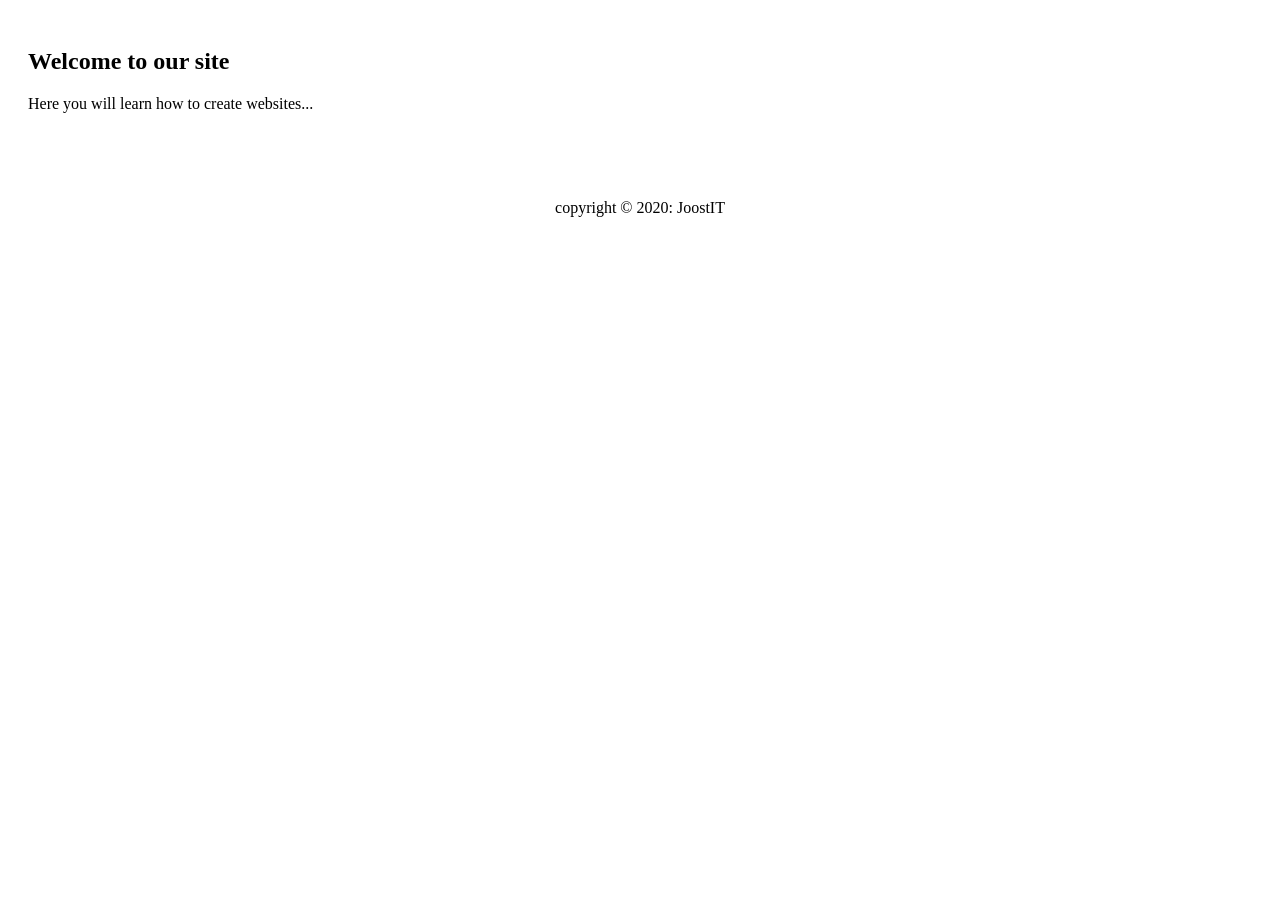
==== src/main/resources/templates/layout.html @ b55661a7 "Got a simple website with layout (WIP)." ====
<!DOCTYPE html>
<html lang="en">
<head>
    <meta charset="UTF-8">
    <title>Winch Hunt Web</title>
    <!--/*/ <th:block th:include="fragments/headerinc :: head"></th:block> /*/-->
</head>

<style>

    section {
        float: left;
        padding: 20px;
        min-height: 170px;
        box-sizing: border-box;
    }

    .clearfix:after {
        content: ".";
        display: block;
        height: 0;
        clear: both;
        visibility: hidden;
    }
    footer {
        text-align: center;
        padding: 5px;
    }
</style>

<body>
<div class="container">
    <header>
        <nav>
            <!--/*/ <th:block th:include="fragments/topnav :: topnav"></th:block> /*/-->
        </nav>
    </header>
    <div class="wrapper clearfix">
        <section>
            <h2>Welcome to our site</h2>
            <p>Here you will learn how to create websites...</p>
        </section>
    </div>
    <footer>
        <p>copyright &copy; 2020: JoostIT</p>
    </footer>
</div>
</body>
</html>
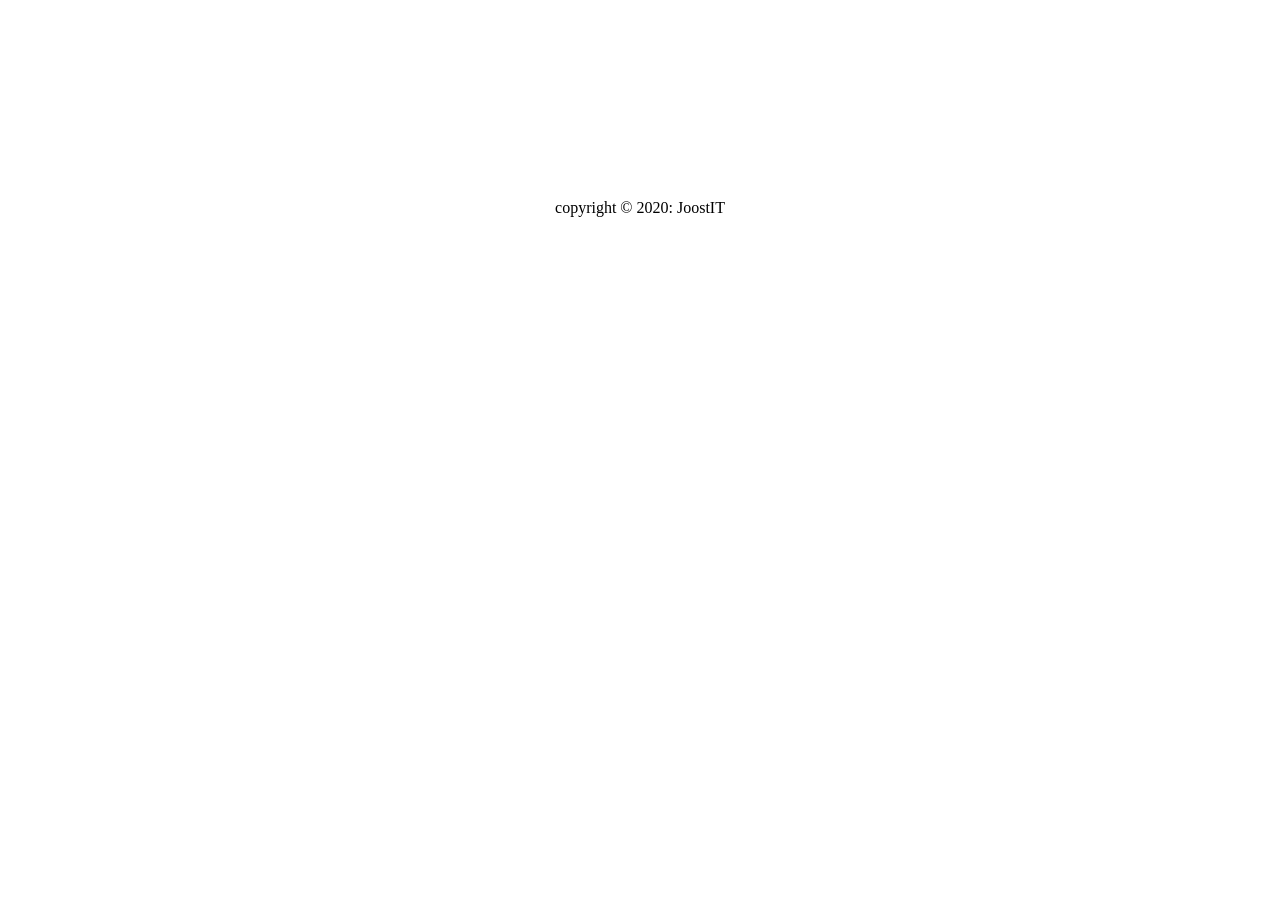
==== commit 6fdfb7e2: "Build basic navigation functionality" ====
--- a/src/main/resources/templates/layout.html
+++ b/src/main/resources/templates/layout.html
@@ -1,14 +1,14 @@
 <!DOCTYPE html>
-<html lang="en">
+<html lang="en" xmlns="http://www.w3.org/1999/xhtml" xmlns:th="http://www.thymeleaf.org">
 <head>
     <meta charset="UTF-8">
     <title>Winch Hunt Web</title>
-    <!--/*/ <th:block th:include="fragments/headerinc :: head"></th:block> /*/-->
+        <th:block th:include="fragments/headerinc :: head"></th:block>
 </head>
 
 <style>
 
-    section {
+    article {
         float: left;
         padding: 20px;
         min-height: 170px;
@@ -22,6 +22,7 @@
         clear: both;
         visibility: hidden;
     }
+
     footer {
         text-align: center;
         padding: 5px;
@@ -32,14 +33,15 @@
 <div class="container">
     <header>
         <nav>
-            <!--/*/ <th:block th:include="fragments/topnav :: topnav"></th:block> /*/-->
+            <th:block th:include="fragments/topnav :: topnav"></th:block>
         </nav>
     </header>
     <div class="wrapper clearfix">
-        <section>
-            <h2>Welcome to our site</h2>
-            <p>Here you will learn how to create websites...</p>
-        </section>
+        <article>
+            <!--/*@thymesVar id="viewTargetPath" type="String"*/-->
+            <!--/*@thymesVar id="viewTargetName" type="String"*/-->
+            <th:block th:include="${viewTargetPath} :: ${viewTargetName}"></th:block>
+        </article>
     </div>
     <footer>
         <p>copyright &copy; 2020: JoostIT</p>
